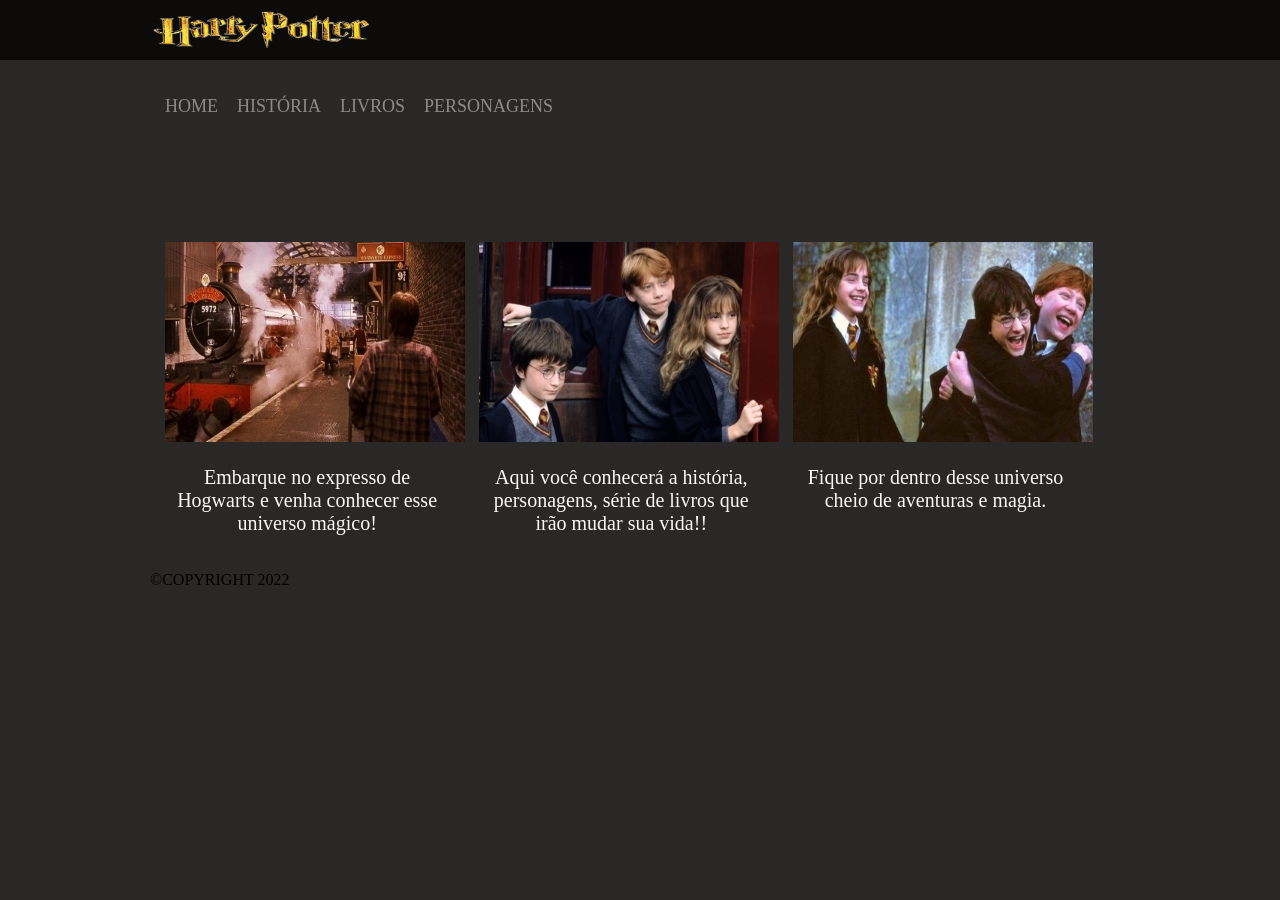
==== index.html @ 7068b878 "Add files via upload" ====
<!DOCTYPE html>
<html lang="pt-br">
 
<head>
    <meta charset="UTF-8"> 
    <title>HARRY POTTER</title>
    <link rel="icon" type="image/jpg" href="../imgs/logo.png" />
    <link rel="stylesheet" type="text/css" href="style.css">
</head>
 
<body>
    <header class="hp-empresa">
    <main>
        <div class="header-1">
        <div class="logo">
            <img class="image1" src="../imgs/logo.png">
        </div>
        </div>
        </main>
    </header>

    <main class="col-100 harry-urls">
        <div class="header-2">
            <div class="hp1">
                <ul>
                    <li><a href="home.html">HOME</a></li>
                    <li><a href="historia.html">HISTÓRIA</a></li>
                    <li><a href="livros.html">LIVROS</a></li>
                    <li><a href="personagens.html">PERSONAGENS</a></li>
                </ul>
            </div>
            </div>
            </div>
        </main>
            <div class="content texto-destaque">
                <div class="col-3 bloco-texto">
                 <img src="../imgs/expresso1.jpg">
                 <h3><b></b></h3>
                 <p>Embarque no expresso de Hogwarts e venha conhecer esse universo mágico!</p>
                </div>
                <div class="col-3 bloco-texto">
                    <img src="../imgs/expresso2.jpg">
                    <h3><b</b></h3>
                    <p>Aqui você conhecerá a história, personagens, série de livros que irão mudar sua vida!!</p>
                </div>
                <div class="col-3 bloco-texto">
                   <img src="../imgs/expresso3.jpg">
                   <h3><b></b></h3>
                   <p>Fique por dentro desse universo cheio de aventuras e magia.</p>
                </div>
            </div>
          </div>    
    </div>
    <footer>
            <div class="col-4">
                <div id="logo_footer">
            </div>
            </div>
            </div>
            </div>
            </div>

            <div class="col-100 footer-2">
                <div class="content">
                <p>
                    ©COPYRIGHT 2022  </p>
                    
                </div>
                </div>
                </div>
    </footer>
</body>
</html>
---- style.css ----
body{
    width: 100%;
    height: 100%;
    margin: 0 auto;
    background-color: #2a2727;
}
.hp-empresa{
    width: 100%;
    background-color: #0d0a0a;
    height: 60px;
}
.image1{
    height: 60px;
}
main, .content{
    margin: 0 auto;
    width: 980px;
    position: relative;
}
.harry-urls ul li {
    margin-left: 25px;
    display: inline-block;
    list-style: none;
}
.logo{
    width: 70%;
    float: left;
}
.harry-urls{
    width: 25%;
    float: right;
}
.header-2{
    background-color: #2a2727;
    width: 980px;
    margin: 0 auto;
    padding: 16px;
}
.hp1 ul li{
    display: inline-block;
    color: #818181;
    margin-left: 15px;
    height: 50px;
}
.hp1 ul li :hover{
    border-bottom: 3px solid #00bac6;
}
.hp1 ul li a:hover{
    color: #00bac6;
}
.hp1 ul li a{
    color: #8b8b8b;
    text-decoration: none;
    font-size: 18px;
    text-transform: uppercase;
}
.harry{
    width: 70%; 
    float: left;
}
.col-100{
    width: 100%;
    float: left;
    position: relative;
}
ul{
    padding: 0px !important;
}
.texto-destaque{
    text-align: center;
}
.texto-destaque h1{
    color: #f8f8f8;
    font-size: 60px;
    text-transform: uppercase;
}
.texto-destaque strong{
    color: #f8f8f8;
}
.texto-destaque p{
    color: #f8f8f8;
    font-size: 20px;
}
.col-3{
    padding-left: 15px;
    padding-right: 15px;
    width: 29%;
    float: left;
    position: relative;
}
.bloco-texto{
    margin-top: 4em;
}
h3{
    font-weight: normal !important;
}
.col-4{
    float: left;
    width: 25%;
    text-align: center;
}
.logo._footer{
    left: 60px;
    padding: 2px;
    margin-left: -90px;
}
.col-4 ing{
    margin:0 auto;
}
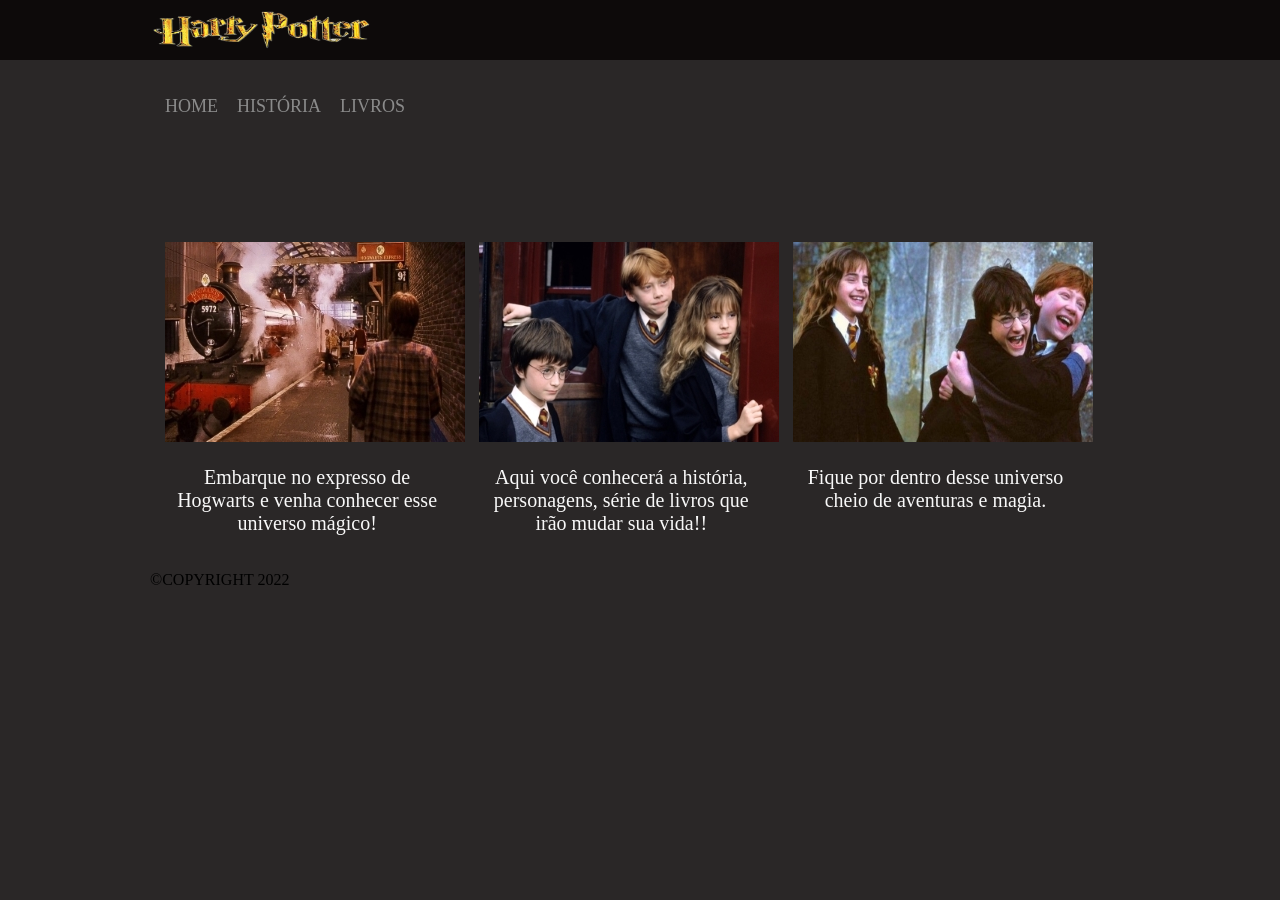
==== commit 7fc417c6: "Update index.html" ====
--- a/index.html
+++ b/index.html
@@ -4,7 +4,7 @@
 <head>
     <meta charset="UTF-8"> 
     <title>HARRY POTTER</title>
-    <link rel="icon" type="image/jpg" href="../imgs/logo.png" />
+    <link rel="icon" type="image/jpg" href="./imgs/logo.png" />
     <link rel="stylesheet" type="text/css" href="style.css">
 </head>
  
@@ -13,7 +13,7 @@
     <main>
         <div class="header-1">
         <div class="logo">
-            <img class="image1" src="../imgs/logo.png">
+            <img class="image1" src="./imgs/logo.png">
         </div>
         </div>
         </main>
@@ -26,7 +26,6 @@
                     <li><a href="home.html">HOME</a></li>
                     <li><a href="historia.html">HISTÓRIA</a></li>
                     <li><a href="livros.html">LIVROS</a></li>
-                    <li><a href="personagens.html">PERSONAGENS</a></li>
                 </ul>
             </div>
             </div>
@@ -70,4 +69,4 @@
                 </div>
     </footer>
 </body>
-</html>+</html>
